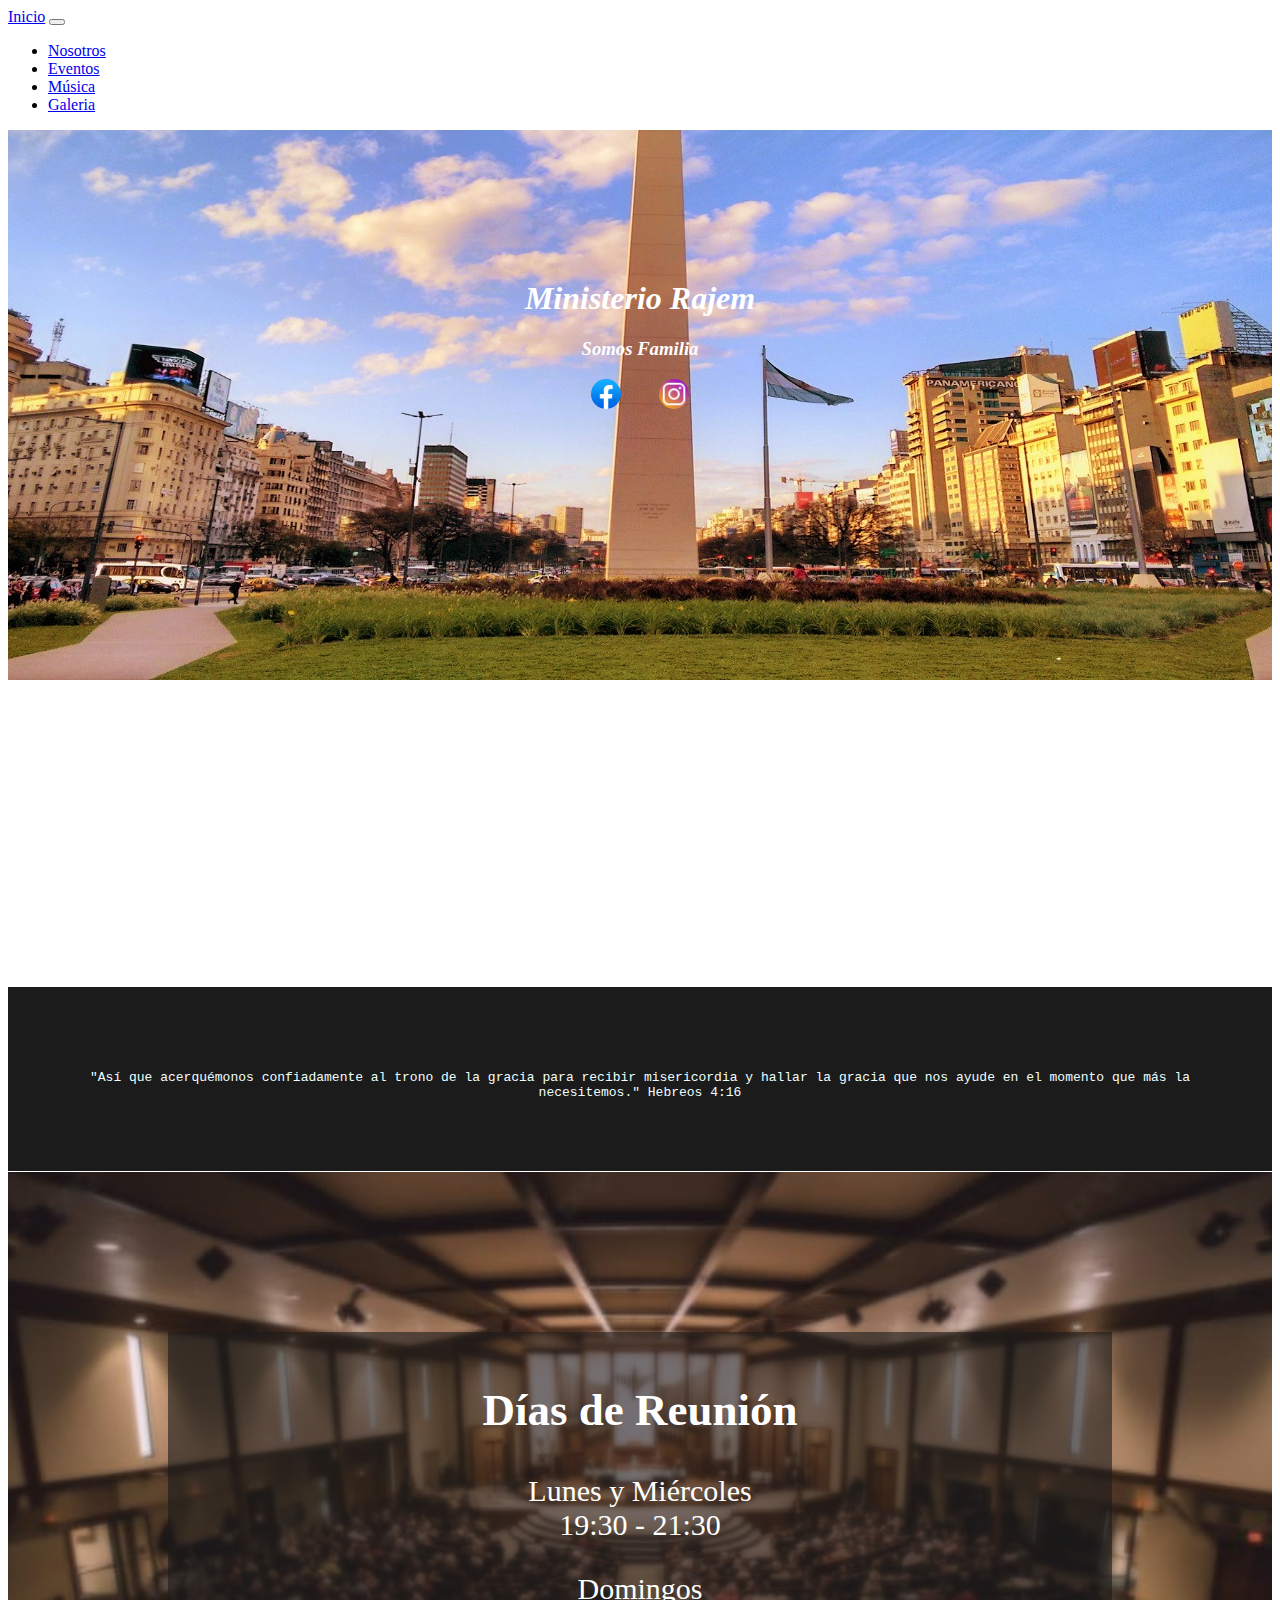
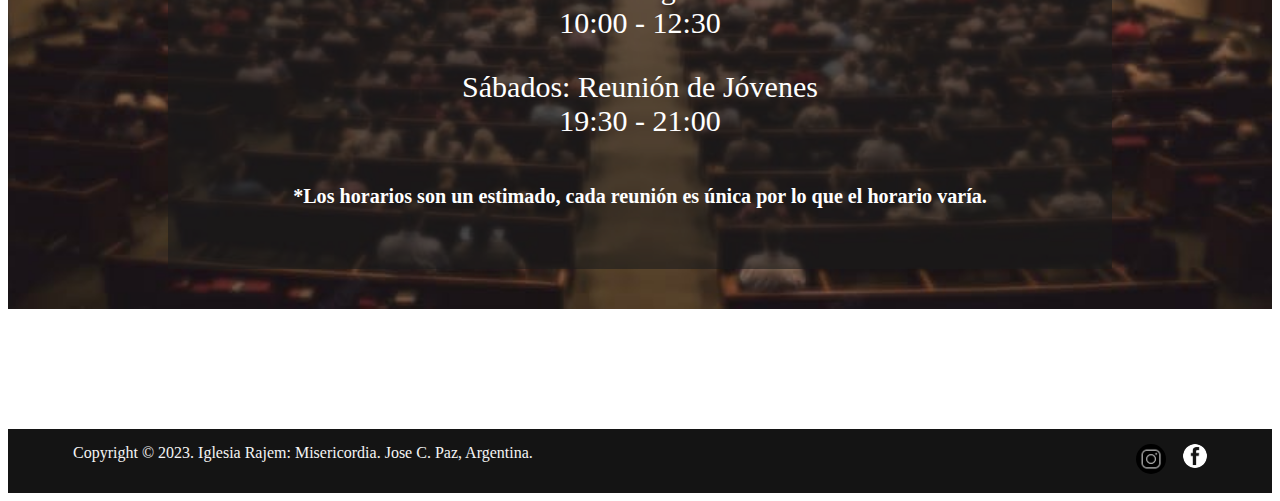
==== index.html @ 1c65204d "Ultima-entrega" ====
<!doctype html>
<html lang="en">
  <head>
    <meta charset="utf-8">
    <meta name="viewport" content="width=device-width, initial-scale=1">
    <title>Ministerio Rajem</title>
    <meta name="robots" content="index">
    <meta name="description" content="Iglesia Rajem: Misericordia - Pastores Pablo y Ester Naigles. Ubicados en Jose C Paz, es una iglesia que intenta cumplir el labor mandado por Dios.">
    <meta name="keywords" content="Iglesia Rajem, Pablo Naigles, Diego Pino">
    <link href="estilo.css" rel="stylesheet">
    <link href="https://unpkg.com/aos@2.3.1/dist/aos.css" rel="stylesheet">
    <link href="https://cdn.jsdelivr.net/npm/bootstrap@5.3.0/dist/css/bootstrap.min.css" rel="stylesheet"
    integrity="sha384-9ndCyUaIbzAi2FUVXJi0CjmCapSmO7SnpJef0486qhLnuZ2cdeRhO02iuK6FUUVM" crossorigin="anonymous">
    <link rel="icon" type="image/vnd.microsoft.icon" href="ico/ico-rajem.ico">
  </head>
  <body class="fondo-gral">
<script src="https://cdn.jsdelivr.net/npm/bootstrap@5.3.0/dist/js/bootstrap.bundle.min.js" integrity="sha384-geWF76RCwLtnZ8qwWowPQNguL3RmwHVBC9FhGdlKrxdiJJigb/j/68SIy3Te4Bkz" crossorigin="anonymous"></script>

<!--SCRIPT ANIMACION-->
<script src="https://unpkg.com/aos@2.3.1/dist/aos.js"></script>
<script>
  AOS.init();
</script>
<!--SCRIPT ANIMACION-->

<header> 
  <nav class="navbar navbar-expand-lg navbar-dark bg-dark">
      <div class="container-fluid">
        <a class="navbar-brand" href="index.html">Inicio</a>
        <button class="navbar-toggler" type="button" data-bs-toggle="collapse" data-bs-target="#navbarNav" aria-controls="navbarNav" aria-expanded="false" aria-label="Toggle navigation">
          <span class="navbar-toggler-icon"></span>
        </button>
        <div class="collapse navbar-collapse" id="navbarNav">
          <ul class="navbar-nav">
            <li class="nav-item">
              <a class="nav-link active" aria-current="page" href="pages/nosotros.html">Nosotros</a>
            </li>
            <li class="nav-item">
              <a class="nav-link" href="pages/eventos.html">Eventos</a>
            </li>
            <li class="nav-item">
              <a class="nav-link" href="pages/musica.html">Música</a>
            </li>
            <li class="nav-item">
              <a class="nav-link" href="pages/galeria.html">Galeria</a>
            </li>
          </ul>
        </div>
      </div>
  </nav>
</header>


<div>
    <section class="cabezaindex">
        <div class="cartel-index">
        <div><h1 class="titulo" style="color: white; font-family: 'Times New Roman', Times, serif;">Ministerio Rajem</h1> </div> 
        <div> <h3 class="titulo" style="color: white; font-family: 'Times New Roman', Times, serif;">Somos Familia</h3> </div>
            <a title="Iglesia Rajem" href="https://www.facebook.com/MinisterioRajem" target="_blank"><img src="img/fb.jpeg" class="link-fb"></a>
            <a title="Iglesia Rajem" href="https://www.instagram.com/iglesiarajem/" target="_blank"><img src="img/ig.jpeg" class="link-ig"></a>
    
    </div>
    </section>

    <div class="divisorindex"> <p style="margin-bottom: 1px; color: azure; font-family:monospace;">
    "Así que acerquémonos confiadamente al trono de la gracia para recibir misericordia y hallar la gracia que nos ayude en el momento que más la necesitemos." Hebreos 4:16
    </div>

    <section class="horarios">
      <div class="fondohor">
      <h2 style="color: white;">Días de Reunión</h2>
      <div>
        <div>
          <p style="color: white;">Lunes y Miércoles<br>19:30 - 21:30</p>
          <p style="color: white;">Domingos<br>10:00 - 12:30</p>
        </div>
        <div>
          <p style="color: white;">Sábados: Reunión de Jóvenes<br>19:30 - 21:00</p>
        </div>
      </div>
      <div>
        <h6 style="color: white; font-weight: bold;">*Los horarios son un estimado, cada reunión es única por lo que el horario varía.</h6>
      </div>
      </div>
    </section>
    









<footer class="foot-container">
    <div style="color: whitesmoke;margin-left: 50px;">Copyright © 2023. Iglesia Rajem: Misericordia. Jose C. Paz, Argentina.</div>

       <div class="enlaces-footer"><a title="Iglesia Rajem" href="https://www.facebook.com/MinisterioRajem" target="_blank"><img src="img/white-fb-icon.jpeg" class="fb-footer"></a>

        <a title="Iglesia Rajem" href="https://www.instagram.com/iglesiarajem/" target="_blank"><img src="img/black-ig-icon.jpeg" class="ig-footer"></a></div>
</footer>
    </body>
</html>
---- estilo.css ----
/*# sourceMappingURL=estilo.css.map */
/*INDEX*/
.fondo-gral {
    background-color: white;
    background-repeat: no-repeat;
    background-position: center;
    background-position: 44% 41%;
    background-size:cover;
    }
    

    
    .nav {
        padding:2px;
        display: flex;
        background-color:black;
        border-bottom:  5px solid rgb(101, 74, 222);
    }
    .nav div {
        display: flex;
        display: inline;
        margin: 7px;   
    }
    .inicio{
        color: white;
        margin-right: 4px;
    } /*ENCUADRE*/
    .boton-nav {
        color:white
    }
    
    
    
    
    
    
    
    
    .cabezaindex {
  background-image: url(img/Obelisco.jpg);
  background-size: 1500px 800px;
  background-position: center -120px;
  background-attachment: fixed;
  background-repeat: no-repeat;
  display: block;
  text-align: center;
  height: 84vh;
  padding-top: 100px;
  position: relative;
  overflow: hidden;
}

.link-fb,
.link-ig {
  width: 150px;
  height: 150px;
  transition: transform 0.3s ease;
  position: relative;
  z-index: 2;
}

.link-fb::after,
.link-ig::after {
  content: "";
  position: absolute;
  top: -20px;
  left: -20px;
  width: calc(100% + 40px);
  height: calc(100% + 40px);
  background: rgba(255, 255, 255, 0.5);
  opacity: 0;
  transition: opacity 0.3s ease;
  pointer-events: none;
}

.link-fb:hover,
.link-ig:hover {
  transform: scale(1.1);
}

.link-fb:hover::after,
.link-ig:hover::after {
  opacity: 1;
}
      .divisorindex {
        padding: 70px;
        background-color: rgb(27, 27, 27);
        text-align: center;
        margin-bottom: 5px;
        border: #fff solid 1px;
        border-left: none;
       border-right: none;
      }
    
    .horarios {
      background-image: url(img/auditorio.png);
      background-size: cover;
      background-position: center -120px;
      background-repeat: no-repeat;
      display: block;
      text-align: center;
      padding: 10rem;
      margin-top: -5px;
      font-size: 30px;
      
    }
    .fondohor{
      background-color: rgba(27, 27, 27, 0.6);
      padding: 15px;
    }
    
    
    .cartel-index {
      display: block;
      text-align: center;
      margin-top: 50px; /* Ajusta la distancia desde la parte superior */
    }
        
    
    .cartel-index h1 {
        font-style: italic;
    }
    .cartel-index h3 {
        font-style: italic;
    }
    
    .link-fb {
        width: 30px;
        height: 30px;
        border-radius: 15px;
        margin-right: 17px;
    }
    .link-ig {
        width: 30px;
        height: 30px;
        border-radius: 15px;
        margin-left: 17px;
    }
    
    
    
    
    
  
    
    
    
    
    
    
    
    
    /*NOSOTROS NOSOTROS NOSOTROS*/
    .fondo-nosotros {
        background-image: url(img/fondo-nosotros.jpeg);
        background-repeat: no-repeat;
        background-position: 70% 100%;
        background-size: 100%;
      }
      
      .cabeza-nosotros {
        padding-top: 200px;
        padding-bottom: 200px;
        background-image: url(img/encabezado.jpg);
        height: 100%;
        width: 100%;
        background-size: cover;
        background-attachment: fixed;
        background-position: center;
        background-repeat: no-repeat;
        display: block;
        text-align: center;
      }
      
      .sobre-nosotros {
        padding: 40px;
        background-color: rgb(27, 27, 27);
        text-align: center;
        margin-bottom: 5px;
        border:#fff solid 1px;
        border-right: none;
        border-left: none;
      }
      
      

  
  .pastores{
      padding:2px;
      background-color:  rgba(27, 27, 27, 0.9);
      display:block;
      text-align: center;
  }  
  
  .perfil{
      border-radius: 50%;
      width: 200px;
      height: 200px;
      margin-right: 10%;
      vertical-align: text-bottom;
  }
    
    
    
    
    
    
    /*EVENTOS EVENTOS EVENTOS*/
    .fondo-evento{
        background-image: url(img/fondo-naranja.jpeg);
        background-position: center;
        background-position: 44% 41%;
        background-size: cover;
        background-repeat: no-repeat;
    }
    
    .cabeza-eventos{
        padding-top: 200px;
        padding-bottom: 200px;
        background-image: url(img/fondo-eventos.jpg);
        height: 100%;
        width:  100%;
        background-size: cover;
        background-attachment: fixed;
        background-position: center;
        background-repeat: no-repeat;
        display: block;
        text-align: center;
    }
    
    .image-row {
        display: flex;
        flex-wrap: wrap;
        justify-content: center; /* Centra los elementos en la fila */
      }
      
      .image-column {
        flex: 0 0 50%;
        padding: 5px;
        box-sizing: border-box;
        text-align: center;
      }
      
      .image-column img {
        max-width: 500px ;
        max-height: 700px;
        height: 100%; 
        width:100%;

        height: auto;
      }
      
      .image-description {
        margin-top: 10px;
        text-align: left; /* Alinea el texto a la izquierda */
      }
      
      .image-list {
        list-style-type: none; /* Quita los estilos de viñeta de la lista */
        padding: 0;
        margin: 0;
        background-color: rgba(27, 27, 27, 0.9);
      }
    
    
    
    
    
    
    

    
    
    /*MUSICA*/
    

    .fondo-musica {
      background-color: #141414;
      background-repeat: no-repeat;
      background-position: center;
      background-size: cover; /* o elige otro valor adecuado */
      height: 140vh; /* O ajusta la altura según tus necesidades */
    
    }

    .cabeza-musica {
        padding-top: 200px;
        padding-bottom: 300px;
        background-image: url(img/Headmusic.jpeg);
        height: 100%;
        width:  100%;
        background-size: cover;
        background-attachment: fixed;
        background-position: center;
        background-repeat: no-repeat;
        display: block;
        text-align: center;
      }
      

        .logo-musica {
        width: 100px;
        height: 100px;
        border-radius: 50px;
        }


    .cancion-semana {
        padding: 40px;
        background-color:rgb(27, 27, 27);
        text-align: center;
        margin-bottom: 90px;
        border: #fff solid 1px;
        border-left: none;
        border-right: none;
        
    }
    .cancion-semana a {

        color: white;
    }
    
    .boton{ 
            display: inline-block;
            padding: 12px 24px;
            background-color:rgb(109, 109, 109);
            color: black;
            text-decoration: none;
            border-radius: 4px;
            transition: transform 0.7s ease;
    }
    .boton:hover{
        transform: scale(1.1);

    }
    .musicos{
        margin-top: 100px;
        padding: 2px;
        width: 500px;
        height:800px;
        background-color:darkslateblue;
        opacity: .8;
    }
    .musicos div {
        display: inline-block;
        align-content:space-between;
        margin: 25px;
        margin-top: 10px;
    }
    .foto-musicos {
    
        background: lightblue;
        border-radius: 50%;
        width: 100px;
        height: 100px;
    }
    .sobre-grupo{
        padding: auto;
        padding:30px ;
        background-color: rgb(27, 27, 27);   
        margin-top: 44px;
        border: #fff solid 1px;
        border-left: none;
        border-right: none;
    }
    .sobre-grupo p {
        color:white;
        margin-right: 25px;
        margin-left: 25px;
        text-align: center;
    }
    .carousel-container {
      width: 50%;
      height: 50vh;
      display: flex;
      justify-content: center;
      align-items: center;
      margin: 0 auto; /* Agrega esta línea */
    }
    
    .carousel-inner {
      max-width: 100%;
    }
    
    .carousel-item {
      text-align: center;
    }
    
 
    
    .grupo {
      width: 700px;
      height: 500px;
    }
    
    
    
    
    
    
    
    
    /*GALERIA*/

    .fondo-galeria {
      background-image: url(img/fondo-galeria.jpeg);
      background-position: 44% 41%;
        background-size: cover;
        background-repeat: no-repeat;
    
    }
    .cabeza-galeria{
      padding-top: 200px;
        padding-bottom: 200px;
        background-image: url(img/encabezado-gal.jpg);
        height: 100%;
        width: 100%;
        background-size:cover;
        background-attachment: fixed;
        background-position: center;
        background-repeat: no-repeat;
        display: block;
        text-align: center;
  }



    .divisor-galeria {
      padding: 40px;
      background-color: rgb(27, 27, 27);
      text-align: center;
      margin-bottom: 5px;
      border:#fff solid 1px;
      border-right: none;
      border-left: none;
    }
    
    .gallery {
      display: grid;
      grid-template-columns: repeat(auto-fit, minmax(300px, 1fr));
      grid-gap: 10px;
      justify-items: center;
      align-items: center;
    }
    
    .gallery img {
      width: 100%;
      height: auto;
      object-fit: cover;
    }
    
    
    

    
    
    /*FOOTER*/
    .foot-container{
        display:flex;
        padding:15px;
        background-color:#141414;
        justify-content: space-between;
    }
    .fb-footer {
        width: 24px;
        height: 24px;
        border-radius: 12px;
        margin-left: 17px;
    }
    .ig-footer {
        width: 30px;
        height: 30px;
        border-radius: 15px;
        margin-left: 17px;
    }
    .enlaces-footer {
        display:flex;
        flex-direction: row-reverse;
        margin-right: 50px;
    }

    .logo {
      width: 60px;
      height: 60px;
      border-radius: 30px;}
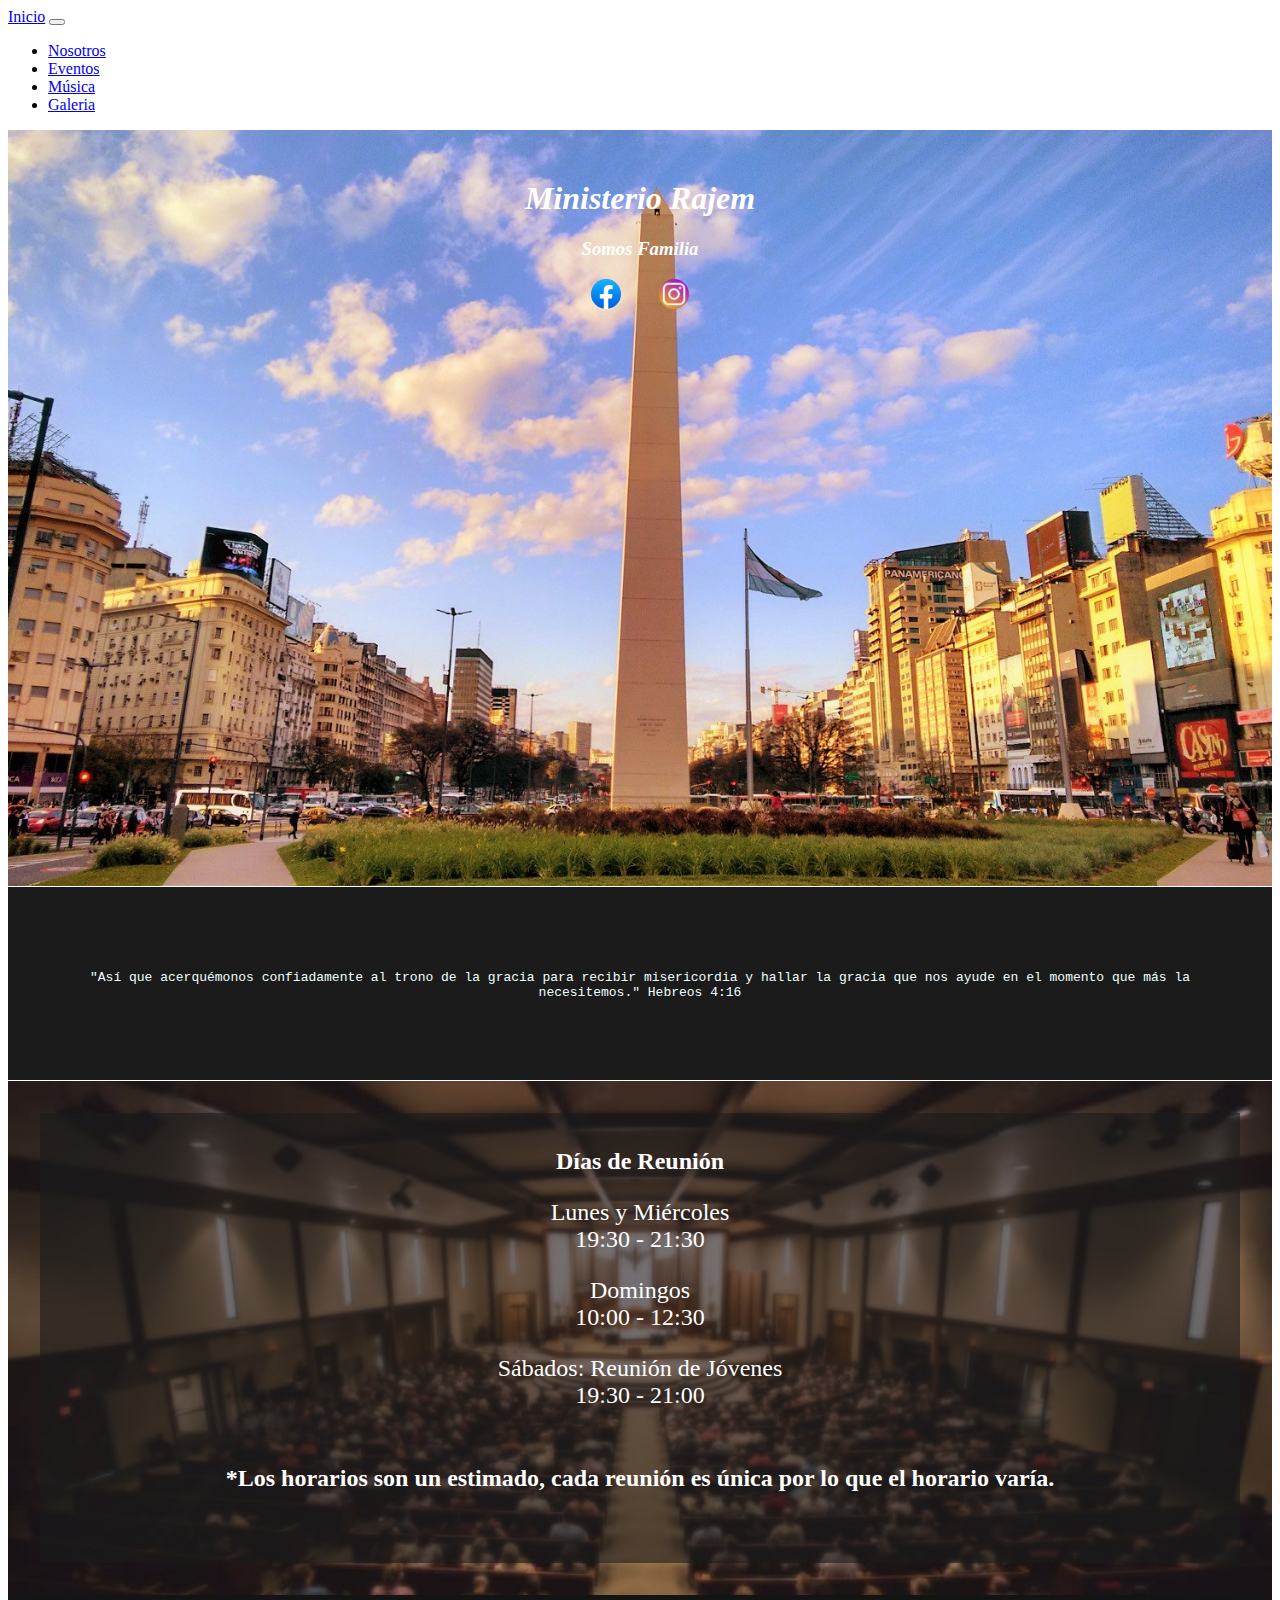
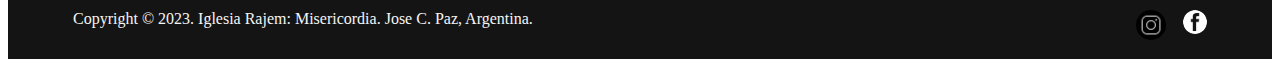
==== commit d601c2d5: "Correciones" ====
--- a/index.html
+++ b/index.html
@@ -2,7 +2,7 @@
 <html lang="en">
   <head>
     <meta charset="utf-8">
-    <meta name="viewport" content="width=device-width, initial-scale=1">
+    <meta name="viewport" content="width=device-width, initial-scale=1.0">
     <title>Ministerio Rajem</title>
     <meta name="robots" content="index">
     <meta name="description" content="Iglesia Rajem: Misericordia - Pastores Pablo y Ester Naigles. Ubicados en Jose C Paz, es una iglesia que intenta cumplir el labor mandado por Dios.">
@@ -56,13 +56,13 @@
         <div class="cartel-index">
         <div><h1 class="titulo" style="color: white; font-family: 'Times New Roman', Times, serif;">Ministerio Rajem</h1> </div> 
         <div> <h3 class="titulo" style="color: white; font-family: 'Times New Roman', Times, serif;">Somos Familia</h3> </div>
-            <a title="Iglesia Rajem" href="https://www.facebook.com/MinisterioRajem" target="_blank"><img src="img/fb.jpeg" class="link-fb"></a>
-            <a title="Iglesia Rajem" href="https://www.instagram.com/iglesiarajem/" target="_blank"><img src="img/ig.jpeg" class="link-ig"></a>
+            <a title="Iglesia Rajem" href="https://www.facebook.com/MinisterioRajem" target="_blank"><img src="img/fb.jpeg" class="link-fb" alt="Linkppalfb"></a>
+            <a title="Iglesia Rajem" href="https://www.instagram.com/iglesiarajem/" target="_blank"><img src="img/ig.jpeg" class="link-ig" alt="Linkppalig"></a>
     
     </div>
     </section>
 
-    <div class="divisorindex"> <p style="margin-bottom: 1px; color: azure; font-family:monospace;">
+    <div class="divisorindex"> <p style="margin-bottom: 10px; color: azure; font-family:monospace;">
     "Así que acerquémonos confiadamente al trono de la gracia para recibir misericordia y hallar la gracia que nos ayude en el momento que más la necesitemos." Hebreos 4:16
     </div>
 
@@ -96,9 +96,9 @@
 <footer class="foot-container">
     <div style="color: whitesmoke;margin-left: 50px;">Copyright © 2023. Iglesia Rajem: Misericordia. Jose C. Paz, Argentina.</div>
 
-       <div class="enlaces-footer"><a title="Iglesia Rajem" href="https://www.facebook.com/MinisterioRajem" target="_blank"><img src="img/white-fb-icon.jpeg" class="fb-footer"></a>
+       <div class="enlaces-footer"><a title="Iglesia Rajem" href="https://www.facebook.com/MinisterioRajem" target="_blank"><img src="img/white-fb-icon.jpeg" class="fb-footer" alt="Fblink"></a>
 
-        <a title="Iglesia Rajem" href="https://www.instagram.com/iglesiarajem/" target="_blank"><img src="img/black-ig-icon.jpeg" class="ig-footer"></a></div>
+        <a title="Iglesia Rajem" href="https://www.instagram.com/iglesiarajem/" target="_blank"><img src="img/black-ig-icon.jpeg" class="ig-footer" alt="Iglink"></a></div>
 </footer>
     </body>
 </html>--- a/estilo.css
+++ b/estilo.css
@@ -1,47 +1,63 @@
-
-
-/*# sourceMappingURL=estilo.css.map */
-/*INDEX*/
 .fondo-gral {
-    background-color: white;
-    background-repeat: no-repeat;
-    background-position: center;
-    background-position: 44% 41%;
-    background-size:cover;
-    }
-    
-
-    
-    .nav {
-        padding:2px;
-        display: flex;
-        background-color:black;
-        border-bottom:  5px solid rgb(101, 74, 222);
-    }
-    .nav div {
-        display: flex;
-        display: inline;
-        margin: 7px;   
-    }
-    .inicio{
-        color: white;
-        margin-right: 4px;
-    } /*ENCUADRE*/
-    .boton-nav {
-        color:white
-    }
-    
-    
-    
-    
-    
-    
-    
-    
-    .cabezaindex {
+  background-color: white;
+  background-repeat: no-repeat;
+  background-position: center;
+  background-position: 44% 41%;
+  background-size: cover;
+}
+
+.nav {
+  padding: 2px;
+  display: flex;
+  background-color: black;
+  border-bottom: 5px solid rgb(101, 74, 222);
+}
+
+.nav div {
+  display: flex;
+  display: inline;
+  margin: 7px;
+}
+
+.inicio {
+  color: white;
+  margin-right: 4px;
+} 
+
+/*ENCUADRE DE BOTON*/
+.boton-nav {
+  color: white;
+}
+
+
+
+
+
+
+
+
+
+
+
+
+
+
+
+
+
+
+
+
+
+/* INDEX SECTION */
+body {
+  overflow-x: hidden;
+}
+
+.cabezaindex {
   background-image: url(img/Obelisco.jpg);
-  background-size: 1500px 800px;
-  background-position: center -120px;
+  background-size: cover;
+  background-position: center;
   background-attachment: fixed;
   background-repeat: no-repeat;
   display: block;
@@ -50,6 +66,9 @@
   padding-top: 100px;
   position: relative;
   overflow: hidden;
+  margin: 0;
+  padding: 0;
+  width: 100%;
 }
 
 .link-fb,
@@ -84,404 +103,510 @@
 .link-ig:hover::after {
   opacity: 1;
 }
-      .divisorindex {
-        padding: 70px;
-        background-color: rgb(27, 27, 27);
-        text-align: center;
-        margin-bottom: 5px;
-        border: #fff solid 1px;
-        border-left: none;
-       border-right: none;
-      }
-    
-    .horarios {
-      background-image: url(img/auditorio.png);
-      background-size: cover;
-      background-position: center -120px;
-      background-repeat: no-repeat;
-      display: block;
-      text-align: center;
-      padding: 10rem;
-      margin-top: -5px;
-      font-size: 30px;
-      
-    }
-    .fondohor{
-      background-color: rgba(27, 27, 27, 0.6);
-      padding: 15px;
-    }
-    
-    
-    .cartel-index {
-      display: block;
-      text-align: center;
-      margin-top: 50px; /* Ajusta la distancia desde la parte superior */
-    }
-        
-    
-    .cartel-index h1 {
-        font-style: italic;
-    }
-    .cartel-index h3 {
-        font-style: italic;
-    }
-    
-    .link-fb {
-        width: 30px;
-        height: 30px;
-        border-radius: 15px;
-        margin-right: 17px;
-    }
-    .link-ig {
-        width: 30px;
-        height: 30px;
-        border-radius: 15px;
-        margin-left: 17px;
-    }
-    
-    
-    
-    
-    
-  
-    
-    
-    
-    
-    
-    
-    
-    
-    /*NOSOTROS NOSOTROS NOSOTROS*/
-    .fondo-nosotros {
-        background-image: url(img/fondo-nosotros.jpeg);
-        background-repeat: no-repeat;
-        background-position: 70% 100%;
-        background-size: 100%;
-      }
-      
-      .cabeza-nosotros {
-        padding-top: 200px;
-        padding-bottom: 200px;
-        background-image: url(img/encabezado.jpg);
-        height: 100%;
-        width: 100%;
-        background-size: cover;
-        background-attachment: fixed;
-        background-position: center;
-        background-repeat: no-repeat;
-        display: block;
-        text-align: center;
-      }
-      
-      .sobre-nosotros {
-        padding: 40px;
-        background-color: rgb(27, 27, 27);
-        text-align: center;
-        margin-bottom: 5px;
-        border:#fff solid 1px;
-        border-right: none;
-        border-left: none;
-      }
-      
-      
-
-  
-  .pastores{
-      padding:2px;
-      background-color:  rgba(27, 27, 27, 0.9);
-      display:block;
-      text-align: center;
-  }  
-  
-  .perfil{
-      border-radius: 50%;
-      width: 200px;
-      height: 200px;
-      margin-right: 10%;
-      vertical-align: text-bottom;
+
+.divisorindex {
+  padding: 70px;
+  background-color: rgb(27, 27, 27);
+  text-align: center;
+  border: #fff solid 1px;
+  border-left: none;
+  border-right: none;
+}
+
+.horarios {
+  background-image: url(img/auditorio.png);
+  background-size: cover;
+  background-position: center;
+  background-repeat: no-repeat;
+  display: block;
+  text-align: center;
+  padding: 2rem;
+  font-size: 1.5rem;
+  background-color: rgba(0, 0, 0, 0.8);
+}
+
+.horarios h2,
+.horarios p,
+.horarios h6 {
+  color: white;
+  font-size: 1.5rem;
+}
+
+.horarios h6 {
+  font-weight: bold;
+}
+
+@media screen and (max-width: 768px) {
+  .horarios {
+    font-size: 1.5rem;
   }
-    
-    
-    
-    
-    
-    
-    /*EVENTOS EVENTOS EVENTOS*/
-    .fondo-evento{
-        background-image: url(img/fondo-naranja.jpeg);
-        background-position: center;
-        background-position: 44% 41%;
-        background-size: cover;
-        background-repeat: no-repeat;
-    }
-    
-    .cabeza-eventos{
-        padding-top: 200px;
-        padding-bottom: 200px;
-        background-image: url(img/fondo-eventos.jpg);
-        height: 100%;
-        width:  100%;
-        background-size: cover;
-        background-attachment: fixed;
-        background-position: center;
-        background-repeat: no-repeat;
-        display: block;
-        text-align: center;
-    }
-    
-    .image-row {
-        display: flex;
-        flex-wrap: wrap;
-        justify-content: center; /* Centra los elementos en la fila */
-      }
-      
-      .image-column {
-        flex: 0 0 50%;
-        padding: 5px;
-        box-sizing: border-box;
-        text-align: center;
-      }
-      
-      .image-column img {
-        max-width: 500px ;
-        max-height: 700px;
-        height: 100%; 
-        width:100%;
-
-        height: auto;
-      }
-      
-      .image-description {
-        margin-top: 10px;
-        text-align: left; /* Alinea el texto a la izquierda */
-      }
-      
-      .image-list {
-        list-style-type: none; /* Quita los estilos de viñeta de la lista */
-        padding: 0;
-        margin: 0;
-        background-color: rgba(27, 27, 27, 0.9);
-      }
-    
-    
-    
-    
-    
-    
-    
-
-    
-    
-    /*MUSICA*/
-    
-
-    .fondo-musica {
-      background-color: #141414;
-      background-repeat: no-repeat;
-      background-position: center;
-      background-size: cover; /* o elige otro valor adecuado */
-      height: 140vh; /* O ajusta la altura según tus necesidades */
-    
-    }
-
-    .cabeza-musica {
-        padding-top: 200px;
-        padding-bottom: 300px;
-        background-image: url(img/Headmusic.jpeg);
-        height: 100%;
-        width:  100%;
-        background-size: cover;
-        background-attachment: fixed;
-        background-position: center;
-        background-repeat: no-repeat;
-        display: block;
-        text-align: center;
-      }
-      
-
-        .logo-musica {
-        width: 100px;
-        height: 100px;
-        border-radius: 50px;
-        }
-
-
-    .cancion-semana {
-        padding: 40px;
-        background-color:rgb(27, 27, 27);
-        text-align: center;
-        margin-bottom: 90px;
-        border: #fff solid 1px;
-        border-left: none;
-        border-right: none;
-        
-    }
-    .cancion-semana a {
-
-        color: white;
-    }
-    
-    .boton{ 
-            display: inline-block;
-            padding: 12px 24px;
-            background-color:rgb(109, 109, 109);
-            color: black;
-            text-decoration: none;
-            border-radius: 4px;
-            transition: transform 0.7s ease;
-    }
-    .boton:hover{
-        transform: scale(1.1);
-
-    }
-    .musicos{
-        margin-top: 100px;
-        padding: 2px;
-        width: 500px;
-        height:800px;
-        background-color:darkslateblue;
-        opacity: .8;
-    }
-    .musicos div {
-        display: inline-block;
-        align-content:space-between;
-        margin: 25px;
-        margin-top: 10px;
-    }
-    .foto-musicos {
-    
-        background: lightblue;
-        border-radius: 50%;
-        width: 100px;
-        height: 100px;
-    }
-    .sobre-grupo{
-        padding: auto;
-        padding:30px ;
-        background-color: rgb(27, 27, 27);   
-        margin-top: 44px;
-        border: #fff solid 1px;
-        border-left: none;
-        border-right: none;
-    }
-    .sobre-grupo p {
-        color:white;
-        margin-right: 25px;
-        margin-left: 25px;
-        text-align: center;
-    }
-    .carousel-container {
-      width: 50%;
-      height: 50vh;
-      display: flex;
-      justify-content: center;
-      align-items: center;
-      margin: 0 auto; /* Agrega esta línea */
-    }
-    
-    .carousel-inner {
-      max-width: 100%;
-    }
-    
-    .carousel-item {
-      text-align: center;
-    }
-    
- 
-    
-    .grupo {
-      width: 700px;
-      height: 500px;
-    }
-    
-    
-    
-    
-    
-    
-    
-    
-    /*GALERIA*/
-
-    .fondo-galeria {
-      background-image: url(img/fondo-galeria.jpeg);
-      background-position: 44% 41%;
-        background-size: cover;
-        background-repeat: no-repeat;
-    
-    }
-    .cabeza-galeria{
-      padding-top: 200px;
-        padding-bottom: 200px;
-        background-image: url(img/encabezado-gal.jpg);
-        height: 100%;
-        width: 100%;
-        background-size:cover;
-        background-attachment: fixed;
-        background-position: center;
-        background-repeat: no-repeat;
-        display: block;
-        text-align: center;
-  }
-
-
-
-    .divisor-galeria {
-      padding: 40px;
-      background-color: rgb(27, 27, 27);
-      text-align: center;
-      margin-bottom: 5px;
-      border:#fff solid 1px;
-      border-right: none;
-      border-left: none;
-    }
-    
-    .gallery {
-      display: grid;
-      grid-template-columns: repeat(auto-fit, minmax(300px, 1fr));
-      grid-gap: 10px;
-      justify-items: center;
-      align-items: center;
-    }
-    
-    .gallery img {
-      width: 100%;
-      height: auto;
-      object-fit: cover;
-    }
-    
-    
-    
-
-    
-    
-    /*FOOTER*/
-    .foot-container{
-        display:flex;
-        padding:15px;
-        background-color:#141414;
-        justify-content: space-between;
-    }
-    .fb-footer {
-        width: 24px;
-        height: 24px;
-        border-radius: 12px;
-        margin-left: 17px;
-    }
-    .ig-footer {
-        width: 30px;
-        height: 30px;
-        border-radius: 15px;
-        margin-left: 17px;
-    }
-    .enlaces-footer {
-        display:flex;
-        flex-direction: row-reverse;
-        margin-right: 50px;
-    }
-
-    .logo {
-      width: 60px;
-      height: 60px;
-      border-radius: 30px;}+}
+.fondohor {
+  background-color: rgba(27, 27, 27, 0.6);
+  padding: 15px;
+}
+
+.cartel-index {
+  display: block;
+  text-align: center;
+  margin-top: 50px;
+}
+
+.cartel-index h1 {
+  font-style: italic;
+}
+
+.cartel-index h3 {
+  font-style: italic;
+}
+
+.link-fb {
+  width: 30px;
+  height: 30px;
+  border-radius: 15px;
+  margin-right: 17px;
+}
+
+.link-ig {
+  width: 30px;
+  height: 30px;
+  border-radius: 15px;
+  margin-left: 17px;
+}
+
+
+
+
+
+
+
+
+
+
+
+
+
+
+
+
+
+
+
+/*NOSOTROS SECTION*/
+.fondo-nosotros {
+  background-image: url(img/fondo-nosotros.jpeg);
+  background-repeat: no-repeat;
+  background-position: 70% 100%;
+  background-size: 100%;
+}
+
+.cabeza-nosotros {
+  padding-top: 200px;
+  padding-bottom: 200px;
+  background-image: url(img/encabezado.jpg);
+  height: 100%;
+  width: 100%;
+  background-size: cover;
+  background-attachment: fixed;
+  background-position: center;
+  background-repeat: no-repeat;
+  display: block;
+  text-align: center;
+}
+
+.sobre-nosotros {
+  padding: 40px;
+  background-color: rgb(27, 27, 27);
+  text-align: center;
+  margin-bottom: 5px;
+  border: #fff solid 1px;
+  border-right: none;
+  border-left: none;
+}
+
+.pastores {
+  padding: 2px;
+  background-color: rgba(27, 27, 27, 0.9);
+  display: block;
+  text-align: center;
+}
+
+.perfil {
+  border-radius: 50%;
+  width: 200px;
+  height: 200px;
+  margin-right: 10%;
+  vertical-align: text-bottom;
+}
+
+
+
+
+
+
+
+
+
+
+
+
+
+
+
+
+
+
+
+
+
+
+
+
+/*EVENTOS SECTION*/
+.fondo-evento {
+  background-image: url(img/fondo-naranja.jpeg);
+  background-position: center;
+  background-position: 44% 41%;
+  background-size: cover;
+  background-repeat: no-repeat;
+}
+
+.cabeza-eventos {
+  padding-top: 200px;
+  padding-bottom: 200px;
+  background-image: url(img/fondo-eventos.jpg);
+  height: 100%;
+  width: 100%;
+  background-size: cover;
+  background-attachment: fixed;
+  background-position: center;
+  background-repeat: no-repeat;
+  display: block;
+  text-align: center;
+}
+
+.image-row {
+  display: flex;
+  flex-wrap: wrap;
+  justify-content: center;
+}
+
+.image-column {
+  flex: 0 0 50%;
+  padding: 5px;
+  box-sizing: border-box;
+  text-align: center;
+}
+
+.image-column img {
+  max-width: 500px;
+  max-height: 700px;
+  height: 100%;
+  width: 100%;
+  height: auto;
+}
+
+.image-description {
+  margin-top: 10px;
+  text-align: left;
+}
+
+.image-list {
+  list-style-type: none;
+  padding: 0;
+  margin: 0;
+  background-color: rgba(27, 27, 27, 0.9);
+}
+
+
+
+
+
+
+
+
+
+
+
+
+
+
+
+
+
+
+
+
+
+
+
+
+
+
+/*MUSICA SECTION*/
+.fondo-musica {
+  background-color: #141414;
+  background-repeat: no-repeat;
+  background-position: center;
+  background-size: cover;
+  height: 140vh;
+}
+
+.cabeza-musica {
+  padding-top: 200px;
+  padding-bottom: 300px;
+  background-image: url(img/Headmusic.jpeg);
+  height: 100%;
+  width: 100%;
+  background-size: cover;
+  background-attachment: fixed;
+  background-position: center;
+  background-repeat: no-repeat;
+  display: block;
+  text-align: center;
+}
+
+.logo-musica {
+  width: 100px;
+  height: 100px;
+  border-radius: 50px;
+}
+
+.cancion-semana {
+  padding: 40px;
+  background-color: rgb(27, 27, 27);
+  text-align: center;
+  margin-bottom: 90px;
+  border: #fff solid 1px;
+  border-left: none;
+  border-right: none;
+}
+
+.cancion-semana a {
+  color: white;
+}
+
+.boton {
+  display: inline-block;
+  padding: 12px 24px;
+  background-color: rgb(109, 109, 109);
+  color: black;
+  text-decoration: none;
+  border-radius: 4px;
+  transition: transform 0.7s ease;
+}
+
+.boton:hover {
+  transform: scale(1.1);
+}
+
+.musicos {
+  margin-top: 100px;
+  padding: 2px;
+  width: 500px;
+  height: 800px;
+  background-color: darkslateblue;
+  opacity: 0.8;
+}
+
+.musicos div {
+  display: inline-block;
+  align-content: space-between;
+  margin: 25px;
+  margin-top: 10px;
+}
+
+.foto-musicos {
+  background: lightblue;
+  border-radius: 50%;
+  width: 100px;
+  height: 100px;
+}
+
+.sobre-grupo {
+  padding: auto;
+  padding: 30px;
+  background-color: rgb(27, 27, 27);
+  margin-top: 44px;
+  border: #fff solid 1px;
+  border-left: none;
+  border-right: none;
+}
+
+.sobre-grupo p {
+  color: white;
+  margin-right: 25px;
+  margin-left: 25px;
+  text-align: center;
+}
+
+.carousel-container {
+  width: 100%;
+  max-width: 1500px;
+  height: 100%;
+  display: flex;
+  justify-content: center;
+  align-items: center;
+  margin: 0 auto;
+  overflow: hidden;
+}
+
+.carousel-inner {
+  width: 100%;
+  height: 100%;
+}
+
+.carousel-item {
+  text-align: center;
+}
+
+.carousel-control-prev, .carousel-control-next {
+  background-color: rgba(0, 0, 0, 0.5);
+}
+
+.carousel-control-prev-icon, .carousel-control-next-icon {
+  filter: invert(1);
+}
+
+.grupo {
+  width: 100%;
+  height: 100%;
+  object-fit: cover;
+}
+
+
+
+
+
+
+
+
+
+
+
+
+
+
+
+
+
+
+
+
+
+
+
+
+
+
+/*GALERIA SECTION*/
+.fondo-galeria {
+  background-image: url(img/fondo-galeria.jpeg);
+  background-position: 44% 41%;
+  background-size: cover;
+  background-repeat: no-repeat;
+}
+
+.cabeza-galeria {
+  padding-top: 100px;
+  padding-bottom: 100px;
+  background-image: url(img/encabezado-gal.jpg);
+  height: 100%;
+  width: 100%;
+  background-size: cover;
+  background-attachment: fixed;
+  background-position: center;
+  background-repeat: no-repeat;
+  display: block;
+  text-align: center;
+}
+
+.divisor-galeria {
+  padding: 20px;
+  background-color: rgb(27, 27, 27);
+  text-align: center;
+  margin-bottom: 5px;
+  border: #fff solid 1px;
+  border-right: none;
+  border-left: none;
+}
+
+.gallery {
+  display: grid;
+  grid-template-columns: repeat(auto-fit, minmax(150px, 1fr));
+  grid-gap: 5px;
+  max-width: 100%;
+  overflow-x: hidden;
+  justify-items: center;
+  align-items: center;
+}
+
+.gallery img {
+  width: 100%;
+  height: auto;
+  object-fit: cover;
+}
+
+
+
+
+
+
+
+
+
+
+
+
+
+
+
+
+
+
+
+
+
+
+
+
+
+
+
+
+
+/*FOOTER*/
+.foot-container {
+  display: flex;
+  padding: 15px;
+  background-color: #141414;
+  justify-content: space-between;
+}
+
+.fb-footer {
+  width: 24px;
+  height: 24px;
+  border-radius: 12px;
+  margin-left: 17px;
+}
+
+.ig-footer {
+  width: 30px;
+  height: 30px;
+  border-radius: 15px;
+  margin-left: 17px;
+}
+
+.enlaces-footer {
+  display: flex;
+  flex-direction: row-reverse;
+  margin-right: 50px;
+}
+
+.logo {
+  width: 60px;
+  height: 60px;
+  border-radius: 30px;
+}
+
+/*# sourceMappingURL=estilo.css.map */
